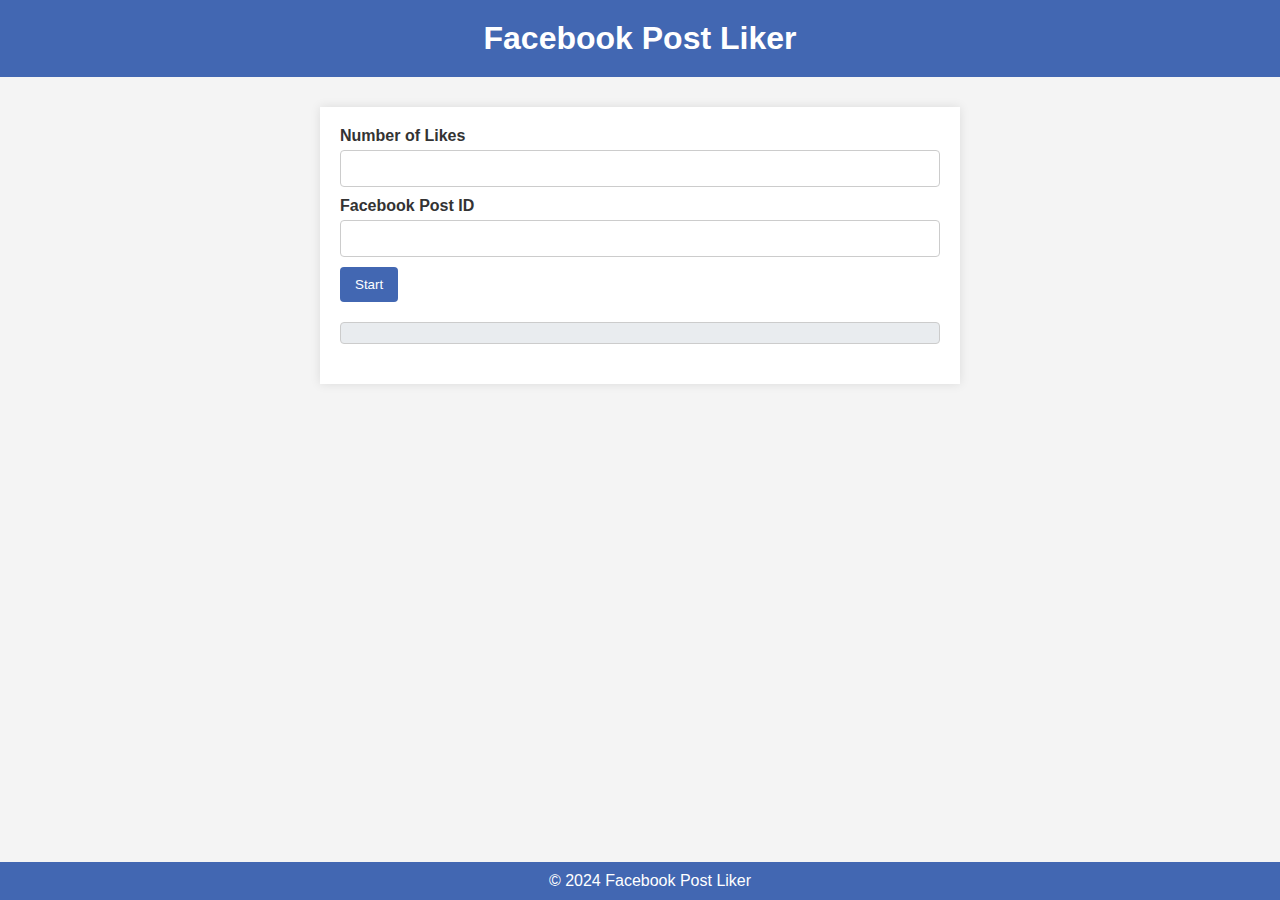
==== index.html @ 12fe6748 "Update and rename like1.html to index.html" ====
<!DOCTYPE html>
<html lang="en">
<head>
    <meta charset="UTF-8">
    <meta name="viewport" content="width=device-width, initial-scale=1.0">
    <link rel="stylesheet" href="styles.css">
    <title>Facebook Post Liker</title>
</head>
<body>
    <header>
        <div class="header-container">
            <h1>Facebook Post Liker</h1>
        </div>
    </header>

    <div class="container">
        <div id="like-form" class="section">
            <form id="likes-form">
                <label for="quantity">Number of Likes</label>
                <input type="number" id="quantity" name="quantity" min="1" required>
                <label for="postId">Facebook Post ID</label>
                <input type="text" id="postId" name="postId" required>
                <button type="button" id="start-button">Start</button>
            </form>
        </div>
        <div id="status" class="section"></div>
    </div>

    <footer>
        <p>&copy; 2024 Facebook Post Liker</p>
    </footer>

    <script src="script.js"></script>
</body>
</html>
---- styles.css ----
body, h1, h2, p, form, input, button {
    margin: 0;
    padding: 0;
    box-sizing: border-box;
}

/* General body styling */
body {
    font-family: Arial, sans-serif;
    background-color: #f4f4f4;
    color: #333;
}

/* Header styling */
.header-container {
    background-color: #4267B2;
    color: white;
    padding: 20px;
    text-align: center;
}

.header-container h1 {
    margin: 0;
}

/* Main container styling */
.container {
    max-width: 600px;
    margin: 30px auto;
    background-color: white;
    padding: 20px;
    box-shadow: 0 0 10px rgba(0, 0, 0, 0.1);
}

/* Section styling */
.section {
    margin-bottom: 20px;
}

.section h2 {
    margin-bottom: 10px;
}

/* Form styling */
form {
    margin-bottom: 20px;
}

label {
    display: block;
    margin-bottom: 5px;
    font-weight: bold;
}

input[type="number"],
input[type="text"] {
    width: 100%;
    padding: 10px;
    margin-bottom: 10px;
    border: 1px solid #ccc;
    border-radius: 4px;
}

button {
    padding: 10px 15px;
    background-color: #4267B2;
    color: white;
    border: none;
    border-radius: 4px;
    cursor: pointer;
}

button:hover {
    background-color: #365899;
}

/* Status message styling */
#status {
    margin-top: 20px;
    padding: 10px;
    background-color: #e9ecef;
    border: 1px solid #ccc;
    border-radius: 4px;
}

#status p {
    margin-bottom: 10px;
}

/* Footer styling */
footer {
    text-align: center;
    padding: 10px;
    background-color: #4267B2;
    color: white;
    position: fixed;
    width: 100%;
    bottom: 0;
}
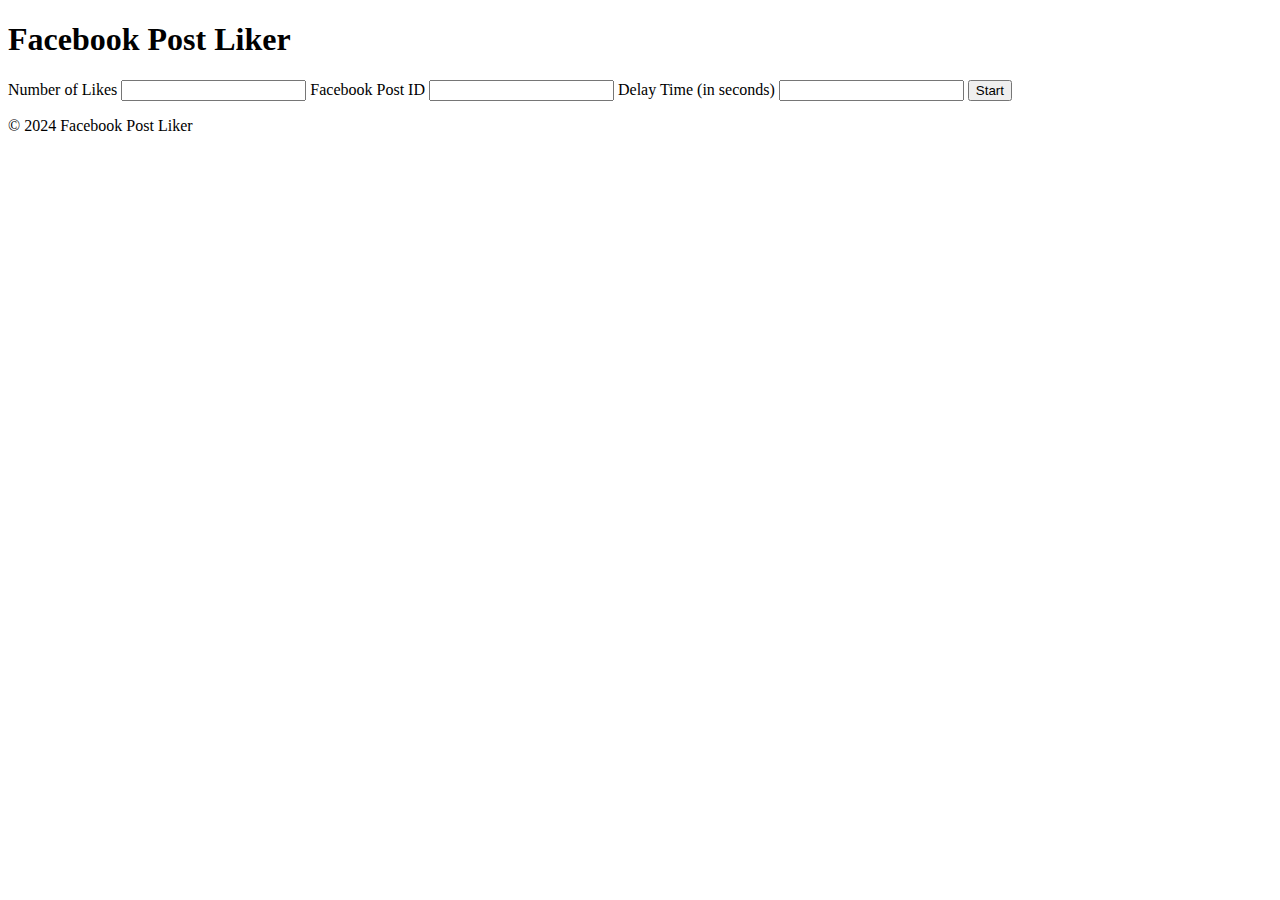
==== commit 4598044e: "Update index.html" ====
--- a/index.html
+++ b/index.html
@@ -3,7 +3,7 @@
 <head>
     <meta charset="UTF-8">
     <meta name="viewport" content="width=device-width, initial-scale=1.0">
-    <link rel="stylesheet" href="styles.css">
+    <link rel="stylesheet" href="daddw.css">
     <title>Facebook Post Liker</title>
 </head>
 <body>
@@ -18,8 +18,13 @@
             <form id="likes-form">
                 <label for="quantity">Number of Likes</label>
                 <input type="number" id="quantity" name="quantity" min="1" required>
+                
                 <label for="postId">Facebook Post ID</label>
                 <input type="text" id="postId" name="postId" required>
+                
+                <label for="delayt">Delay Time (in seconds)</label>
+                <input type="number" id="delayt" name="delayt" required>
+                
                 <button type="button" id="start-button">Start</button>
             </form>
         </div>
@@ -30,6 +35,6 @@
         <p>&copy; 2024 Facebook Post Liker</p>
     </footer>
 
-    <script src="script.js"></script>
+    <script src="dasd.js"></script>
 </body>
 </html>
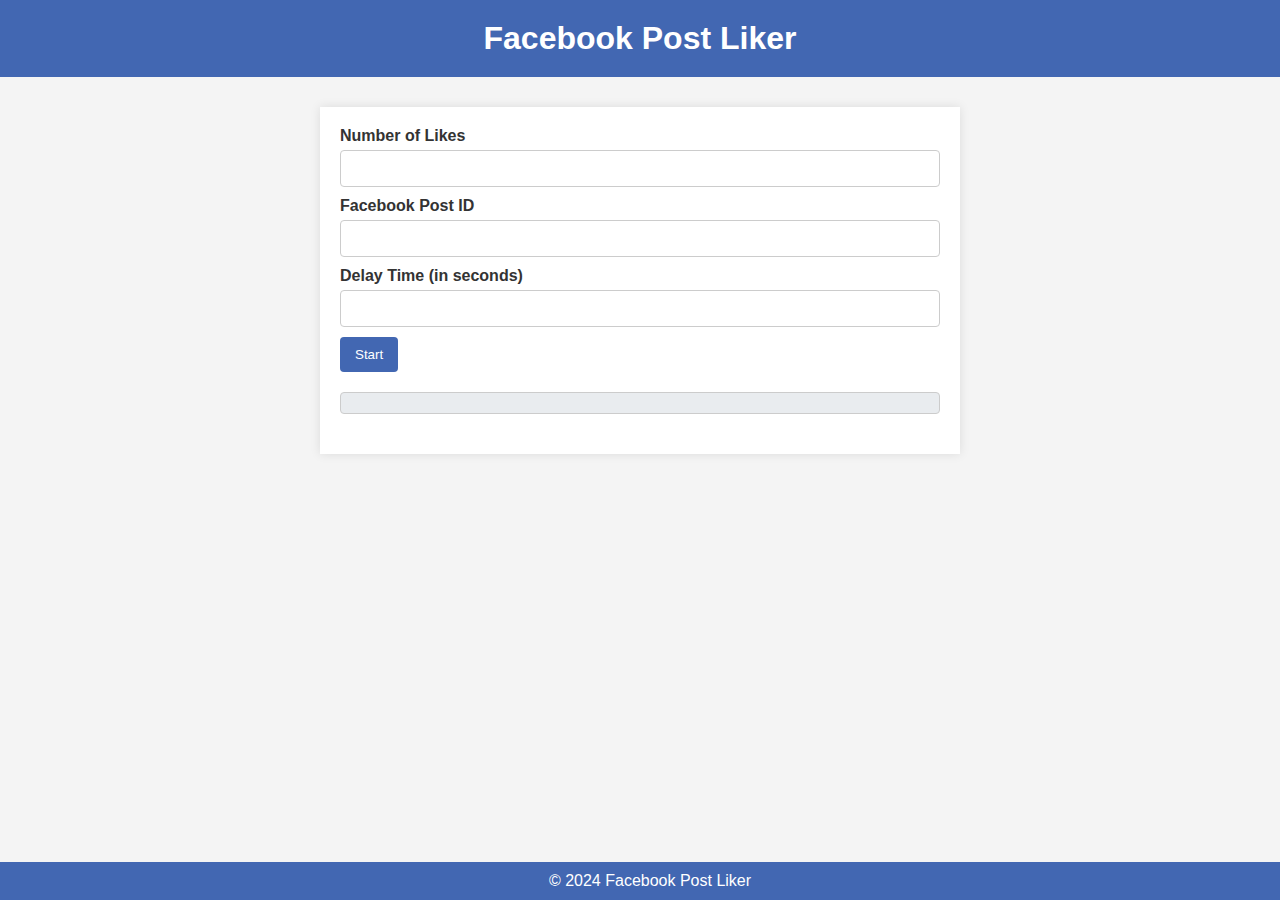
==== commit ac104dd5: "Update index.html" ====
--- a/index.html
+++ b/index.html
@@ -3,7 +3,7 @@
 <head>
     <meta charset="UTF-8">
     <meta name="viewport" content="width=device-width, initial-scale=1.0">
-    <link rel="stylesheet" href="daddw.css">
+    <link rel="stylesheet" href="styles.css">
     <title>Facebook Post Liker</title>
 </head>
 <body>
@@ -35,6 +35,6 @@
         <p>&copy; 2024 Facebook Post Liker</p>
     </footer>
 
-    <script src="dasd.js"></script>
+    <script src="scripts.js"></script>
 </body>
 </html>
--- a/styles.css
+++ b/styles.css
@@ -0,0 +1,99 @@
+body, h1, h2, p, form, input, button {
+    margin: 0;
+    padding: 0;
+    box-sizing: border-box;
+}
+
+/* General body styling */
+body {
+    font-family: Arial, sans-serif;
+    background-color: #f4f4f4;
+    color: #333;
+}
+
+/* Header styling */
+.header-container {
+    background-color: #4267B2;
+    color: white;
+    padding: 20px;
+    text-align: center;
+}
+
+.header-container h1 {
+    margin: 0;
+}
+
+/* Main container styling */
+.container {
+    max-width: 600px;
+    margin: 30px auto;
+    background-color: white;
+    padding: 20px;
+    box-shadow: 0 0 10px rgba(0, 0, 0, 0.1);
+}
+
+/* Section styling */
+.section {
+    margin-bottom: 20px;
+}
+
+.section h2 {
+    margin-bottom: 10px;
+}
+
+/* Form styling */
+form {
+    margin-bottom: 20px;
+}
+
+label {
+    display: block;
+    margin-bottom: 5px;
+    font-weight: bold;
+}
+
+input[type="number"],
+input[type="text"] {
+    width: 100%;
+    padding: 10px;
+    margin-bottom: 10px;
+    border: 1px solid #ccc;
+    border-radius: 4px;
+}
+
+button {
+    padding: 10px 15px;
+    background-color: #4267B2;
+    color: white;
+    border: none;
+    border-radius: 4px;
+    cursor: pointer;
+}
+
+button:hover {
+    background-color: #365899;
+}
+
+/* Status message styling */
+#status {
+    margin-top: 20px;
+    padding: 10px;
+    background-color: #e9ecef;
+    border: 1px solid #ccc;
+    border-radius: 4px;
+}
+
+#status p {
+    margin-bottom: 10px;
+}
+
+/* Footer styling */
+footer {
+    text-align: center;
+    padding: 10px;
+    background-color: #4267B2;
+    color: white;
+    position: fixed;
+    width: 100%;
+    bottom: 0;
+}
